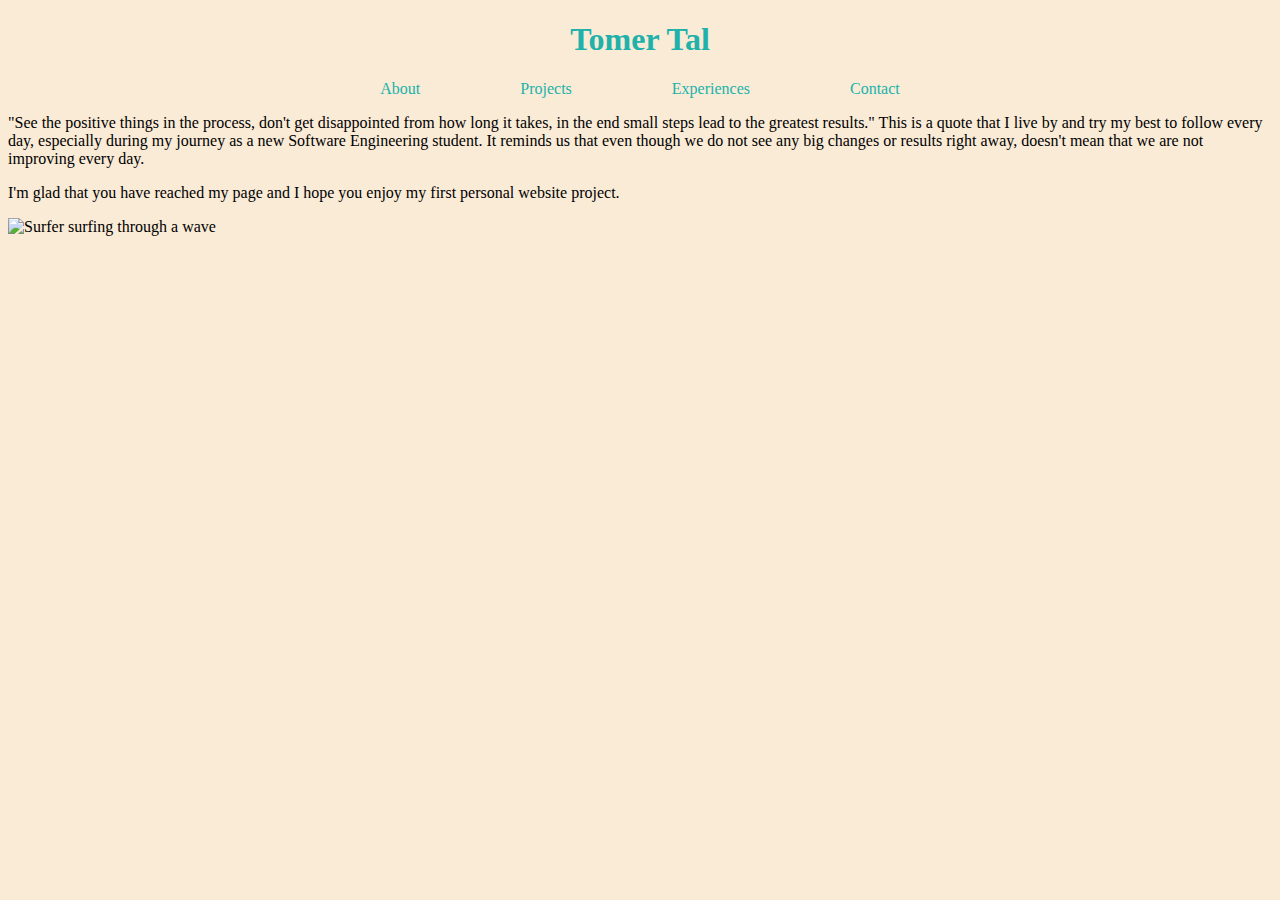
==== index.html @ 2015ce45 "CSS updates" ====
<!DOCTYPE html>
<html lang="en">
    <head>
        <title>My Personal Website</title>
        <link rel="stylesheet" href="./style.css"/>
    </head>
    <body>
        <header>
          <h1>Tomer Tal</h1> 
          <nav>
              <a>About</a><a>Projects</a><a>Experiences</a><a>Contact</a>
          </nav> 
        </header>
        <p id="intro1">"See the positive things in the process, don't get disappointed from how long it takes, in the end small steps lead to the greatest results." This is a quote that I live by and try my best to follow every day, especially during my journey as a new Software Engineering student. It reminds us that even though we do not see any big changes or results right away, doesn't mean that we are not improving every day.</p>
        <p id="intro2">I'm glad that you have reached my page and I hope you enjoy my first personal website project.</p>
        <img id="surfer" src="https://i.imgur.com/s2hwW3B.gif?noredirect" alt="Surfer surfing through a wave" title="Surfing a tube" />
    </body>
</html>
---- style.css ----
body {
    background-color: antiquewhite;
}

h1 {
    text-align: center;
    color:lightseagreen;
}
nav {
    text-align: center;
}
nav > a {
    padding-left: 50px;
    padding-right: 50px;
    color: lightseagreen;
}
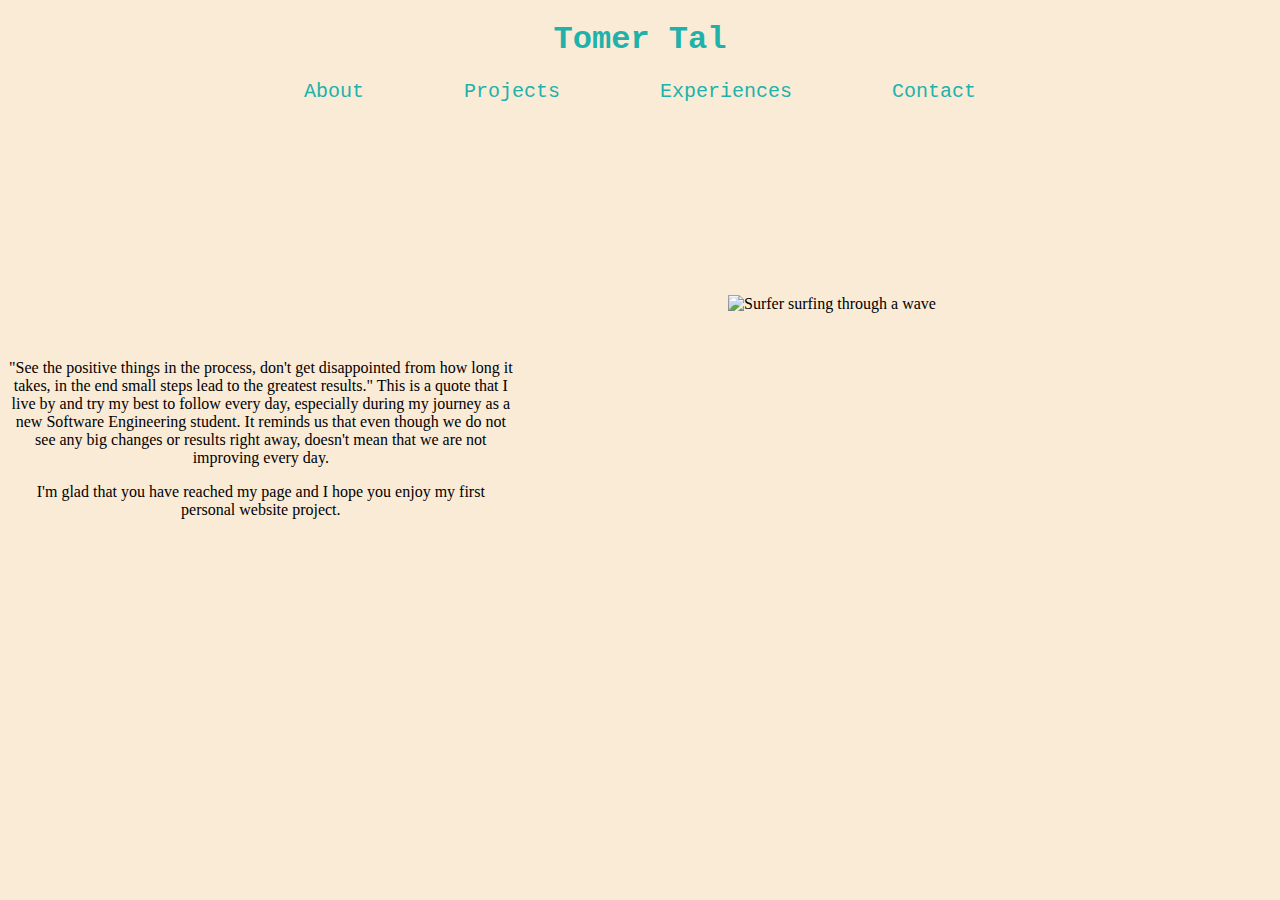
==== commit 5508733f: "Continued HTML content updates" ====
--- a/index.html
+++ b/index.html
@@ -11,8 +11,8 @@
               <a>About</a><a>Projects</a><a>Experiences</a><a>Contact</a>
           </nav> 
         </header>
-        <p id="intro1">"See the positive things in the process, don't get disappointed from how long it takes, in the end small steps lead to the greatest results." This is a quote that I live by and try my best to follow every day, especially during my journey as a new Software Engineering student. It reminds us that even though we do not see any big changes or results right away, doesn't mean that we are not improving every day.</p>
-        <p id="intro2">I'm glad that you have reached my page and I hope you enjoy my first personal website project.</p>
+        <p class="intro">"See the positive things in the process, don't get disappointed from how long it takes, in the end small steps lead to the greatest results." This is a quote that I live by and try my best to follow every day, especially during my journey as a new Software Engineering student. It reminds us that even though we do not see any big changes or results right away, doesn't mean that we are not improving every day.</p>
+        <p class="intro">I'm glad that you have reached my page and I hope you enjoy my first personal website project.</p>
         <img id="surfer" src="https://i.imgur.com/s2hwW3B.gif?noredirect" alt="Surfer surfing through a wave" title="Surfing a tube" />
     </body>
 </html>--- a/style.css
+++ b/style.css
@@ -5,6 +5,7 @@
 h1 {
     text-align: center;
     color:lightseagreen;
+    font-family: 'Courier New';
 }
 nav {
     text-align: center;
@@ -13,4 +14,17 @@
     padding-left: 50px;
     padding-right: 50px;
     color: lightseagreen;
+    font-size: 20px;
+    font-family: 'Courier New';
+}
+img#surfer {
+    width: 50%;
+    height: 45pc;
+    padding-left: 45pc;
+}
+p.intro {
+    padding-right: 60%;
+    text-align: center;
+    position: relative;
+    top: 15pc;
 }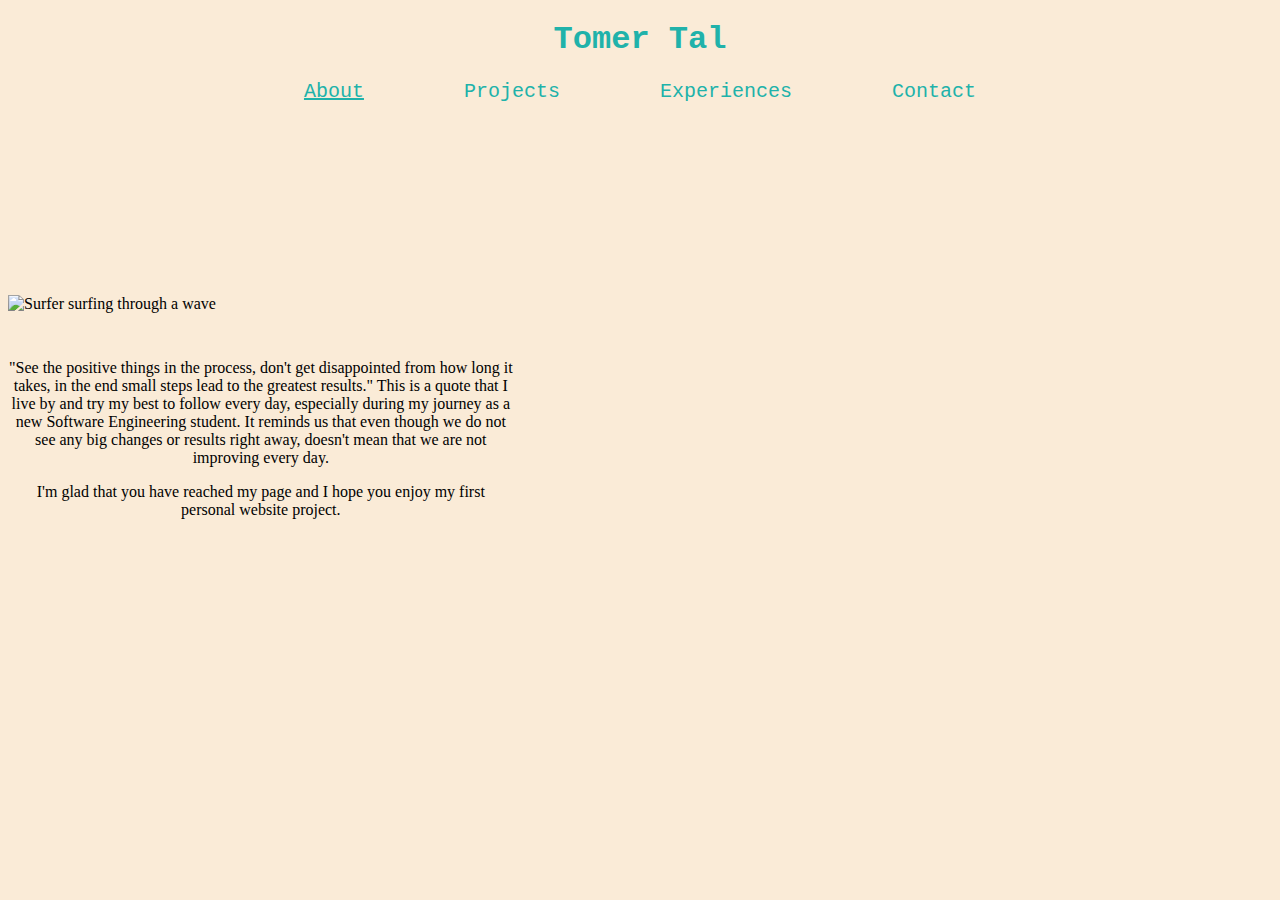
==== commit 4293013e: "linked About page to homepage" ====
--- a/index.html
+++ b/index.html
@@ -8,7 +8,7 @@
         <header>
           <h1>Tomer Tal</h1> 
           <nav>
-              <a>About</a><a>Projects</a><a>Experiences</a><a>Contact</a>
+              <a href="about_page.html">About</a><a>Projects</a><a>Experiences</a><a>Contact</a>
           </nav> 
         </header>
         <p class="intro">"See the positive things in the process, don't get disappointed from how long it takes, in the end small steps lead to the greatest results." This is a quote that I live by and try my best to follow every day, especially during my journey as a new Software Engineering student. It reminds us that even though we do not see any big changes or results right away, doesn't mean that we are not improving every day.</p>
--- a/style.css
+++ b/style.css
@@ -18,9 +18,7 @@
     font-family: 'Courier New';
 }
 img#surfer {
-    width: 50%;
-    height: 45pc;
-    padding-left: 45pc;
+    height: 47pc;
 }
 p.intro {
     padding-right: 60%;
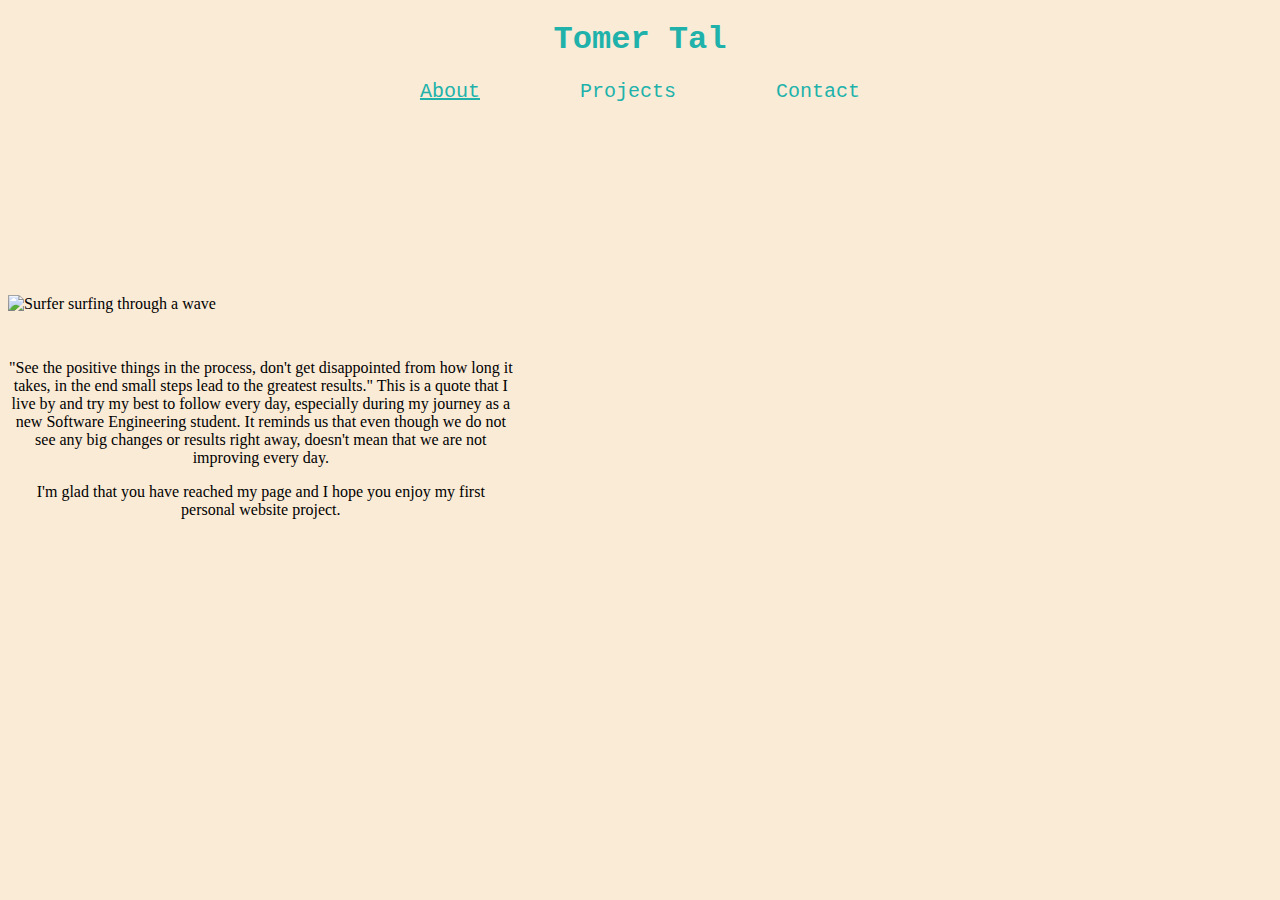
==== commit 931e3607: "Removed experiences page" ====
--- a/index.html
+++ b/index.html
@@ -8,7 +8,7 @@
         <header>
           <h1>Tomer Tal</h1> 
           <nav>
-              <a href="about_page.html">About</a><a>Projects</a><a>Experiences</a><a>Contact</a>
+              <a href="about_page.html">About</a><a>Projects</a><a>Contact</a>
           </nav> 
         </header>
         <p class="intro">"See the positive things in the process, don't get disappointed from how long it takes, in the end small steps lead to the greatest results." This is a quote that I live by and try my best to follow every day, especially during my journey as a new Software Engineering student. It reminds us that even though we do not see any big changes or results right away, doesn't mean that we are not improving every day.</p>
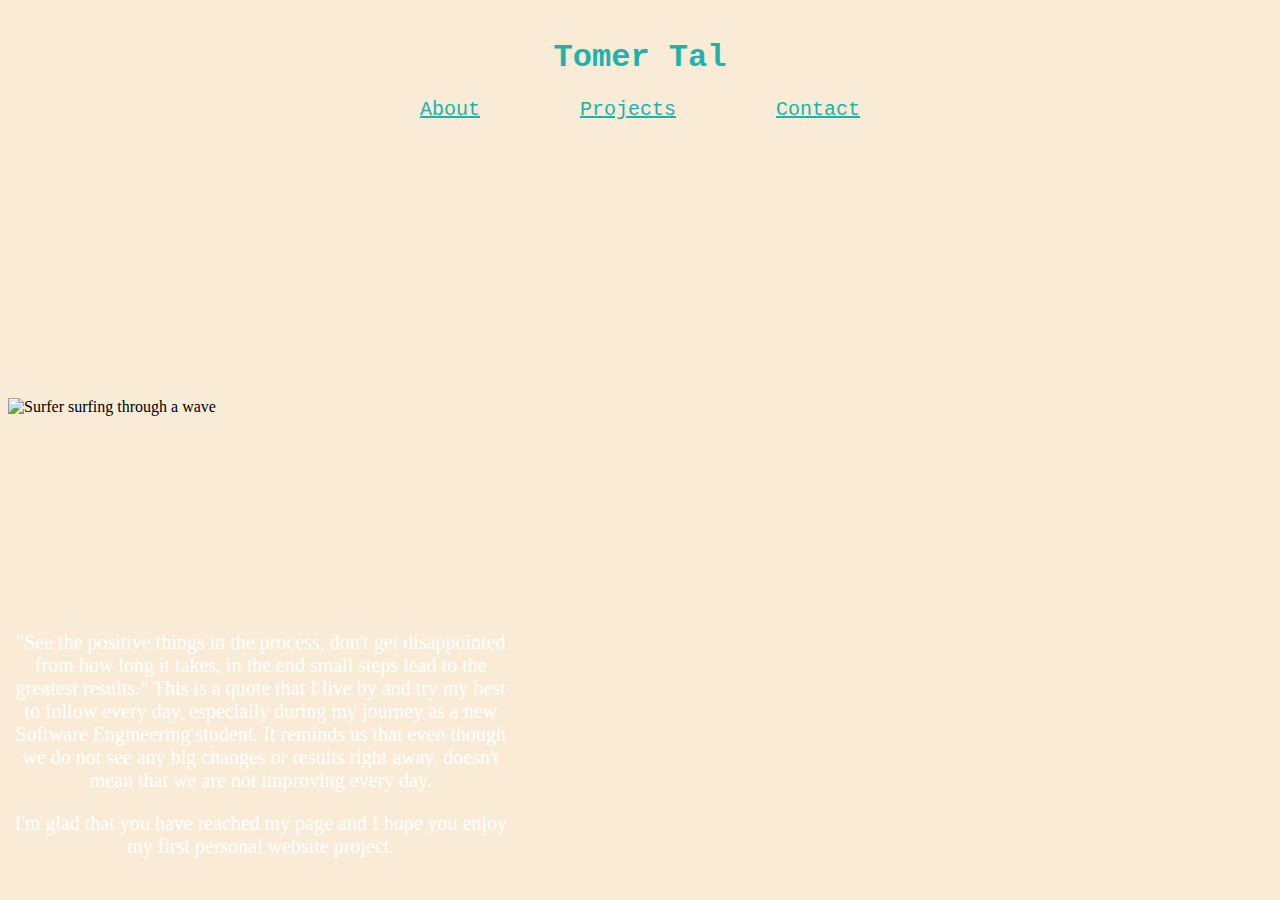
==== commit 5f2c5847: "connected project.html, connected contact.html" ====
--- a/index.html
+++ b/index.html
@@ -8,7 +8,7 @@
         <header>
           <h1>Tomer Tal</h1> 
           <nav>
-              <a href="about_page.html">About</a><a>Projects</a><a>Contact</a>
+              <a href="about_page.html">About</a><a href="project.html">Projects</a><a href="contact.html">Contact</a>
           </nav> 
         </header>
         <p class="intro">"See the positive things in the process, don't get disappointed from how long it takes, in the end small steps lead to the greatest results." This is a quote that I live by and try my best to follow every day, especially during my journey as a new Software Engineering student. It reminds us that even though we do not see any big changes or results right away, doesn't mean that we are not improving every day.</p>
--- a/style.css
+++ b/style.css
@@ -1,7 +1,12 @@
 body {
     background-color: antiquewhite;
 }
-
+header {
+    border: 10px solid antiquewhite;
+    position: sticky;
+    top: 0;
+    background-color: antiquewhite;
+}
 h1 {
     text-align: center;
     color:lightseagreen;
@@ -19,10 +24,14 @@
 }
 img#surfer {
     height: 47pc;
+    width: 90pc;
 }
 p.intro {
     padding-right: 60%;
     text-align: center;
     position: relative;
-    top: 15pc;
+    top: 30pc;
+    font-size: 20px;
+    font-family: Georgia, 'Times New Roman', Times, serif;
+    color: white;
 }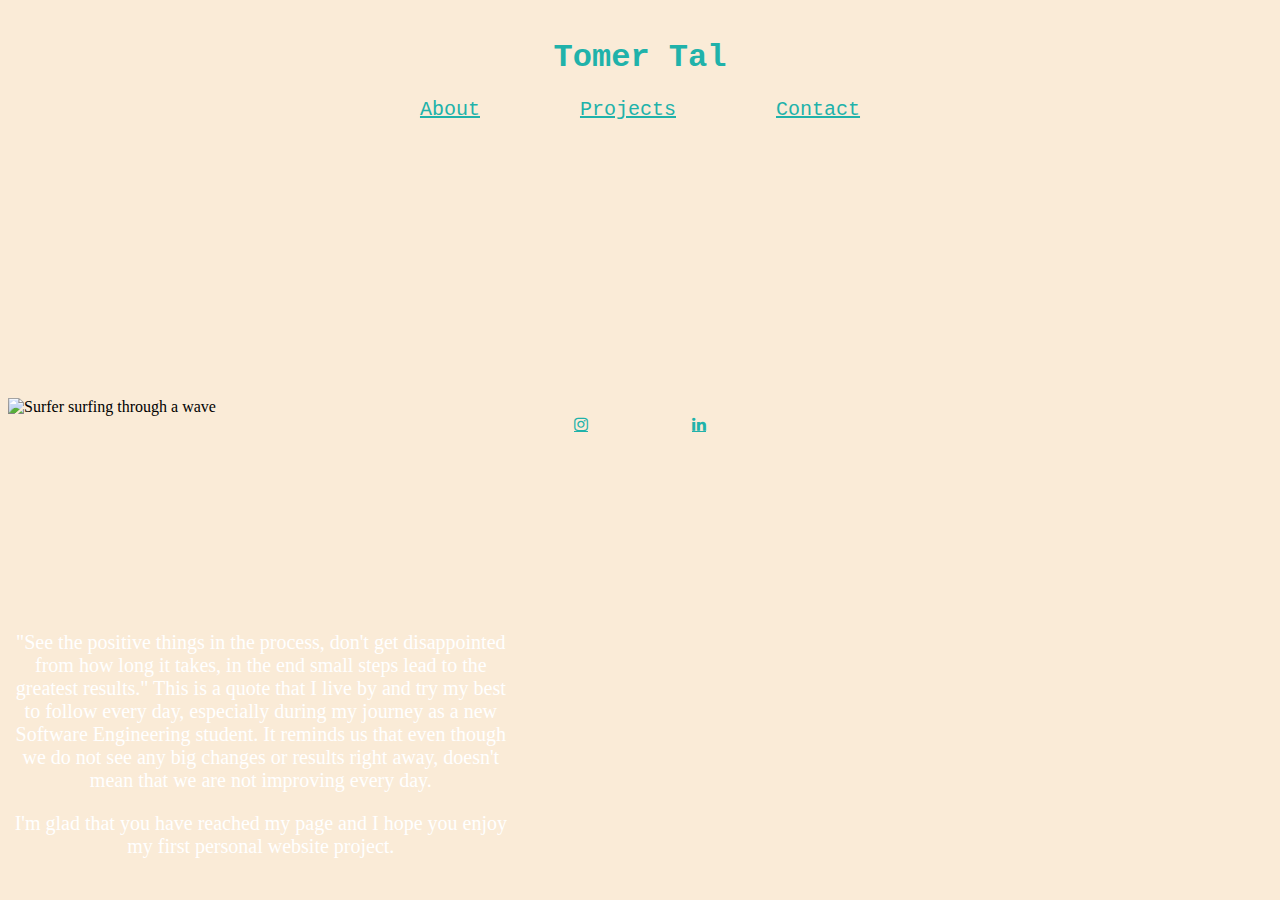
==== commit 30d50747: "Added social media buttons" ====
--- a/index.html
+++ b/index.html
@@ -3,6 +3,7 @@
     <head>
         <title>My Personal Website</title>
         <link rel="stylesheet" href="./style.css"/>
+        <link rel="stylesheet" href="https://cdnjs.cloudflare.com/ajax/libs/font-awesome/4.7.0/css/font-awesome.min.css"/>
     </head>
     <body>
         <header>
@@ -14,5 +15,9 @@
         <p class="intro">"See the positive things in the process, don't get disappointed from how long it takes, in the end small steps lead to the greatest results." This is a quote that I live by and try my best to follow every day, especially during my journey as a new Software Engineering student. It reminds us that even though we do not see any big changes or results right away, doesn't mean that we are not improving every day.</p>
         <p class="intro">I'm glad that you have reached my page and I hope you enjoy my first personal website project.</p>
         <img id="surfer" src="https://i.imgur.com/s2hwW3B.gif?noredirect" alt="Surfer surfing through a wave" title="Surfing a tube" />
+        <nav>
+            <a href="https://www.instagram.com/_____tomer_____/" class="fa fa-instagram"></a>
+            <a href="https://www.linkedin.com/in/tomer-tal-56404b230/?trk=people-guest_people_search-card" class="fa fa-linkedin"></a>
+        </nav>
     </body>
 </html>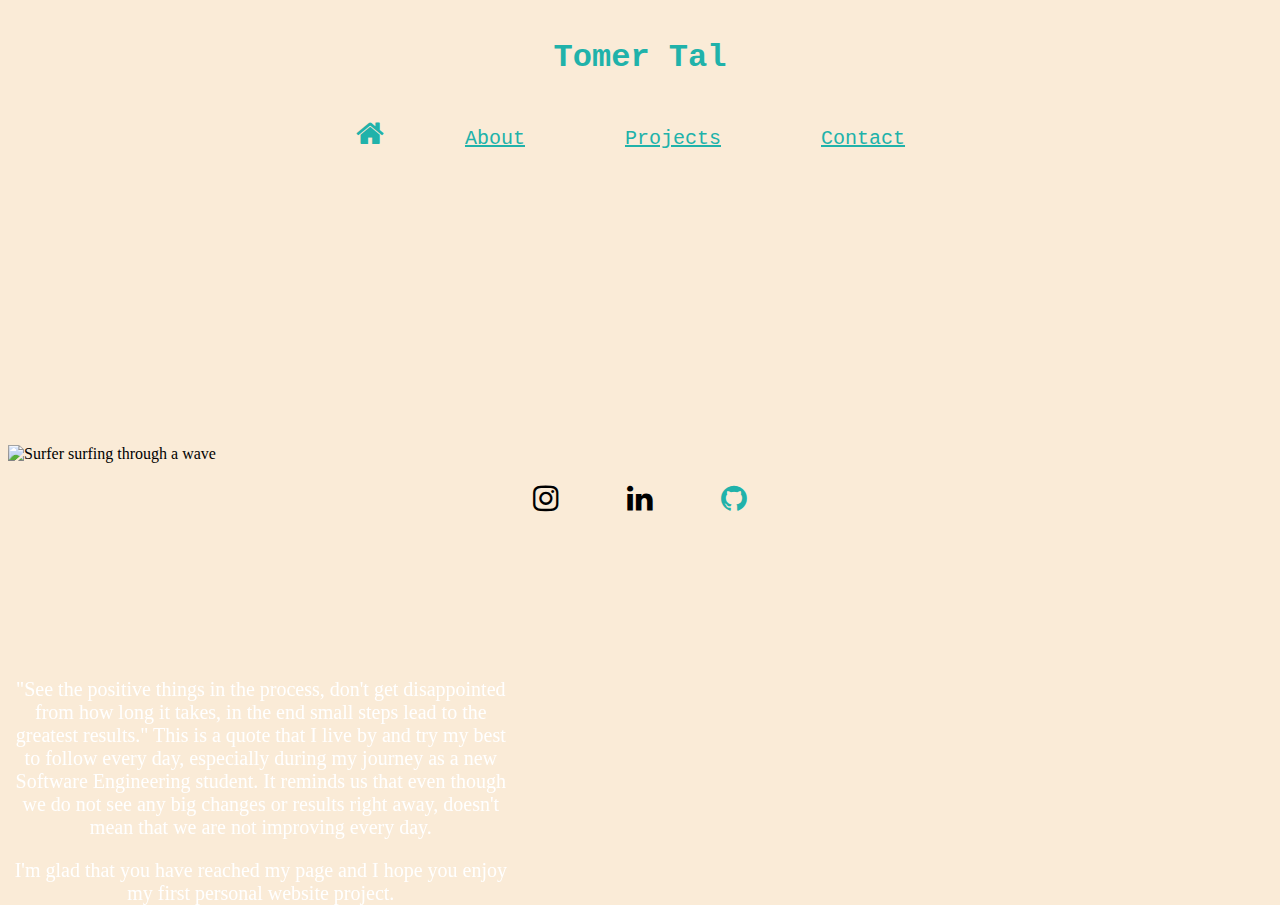
==== commit 25008850: "Added some more buttons" ====
--- a/index.html
+++ b/index.html
@@ -9,7 +9,7 @@
         <header>
           <h1>Tomer Tal</h1> 
           <nav>
-              <a href="about_page.html">About</a><a href="project.html">Projects</a><a href="contact.html">Contact</a>
+              <a href="https://tomert16.github.io/tomer-first-website/" class="fa fa-home"></a><a href="about_page.html">About</a><a href="project.html">Projects</a><a href="contact.html">Contact</a>
           </nav> 
         </header>
         <p class="intro">"See the positive things in the process, don't get disappointed from how long it takes, in the end small steps lead to the greatest results." This is a quote that I live by and try my best to follow every day, especially during my journey as a new Software Engineering student. It reminds us that even though we do not see any big changes or results right away, doesn't mean that we are not improving every day.</p>
@@ -18,6 +18,7 @@
         <nav>
             <a href="https://www.instagram.com/_____tomer_____/" class="fa fa-instagram"></a>
             <a href="https://www.linkedin.com/in/tomer-tal-56404b230/?trk=people-guest_people_search-card" class="fa fa-linkedin"></a>
+            <a href="https://github.com/tomert16" class="fa fa-github"></a>
         </nav>
     </body>
 </html>--- a/style.css
+++ b/style.css
@@ -34,4 +34,21 @@
     font-size: 20px;
     font-family: Georgia, 'Times New Roman', Times, serif;
     color: white;
+}
+
+nav > a.fa {
+    padding: 20px;
+    font-size: 30px;
+    width: 50px;
+    text-align: center;
+    text-decoration: none;
+}
+nav > a.fa:hover {
+    opacity: 0,7;
+}
+nav > a.fa-instagram {
+    color: black;
+}
+nav > a.fa-linkedin {
+    color: black;
 }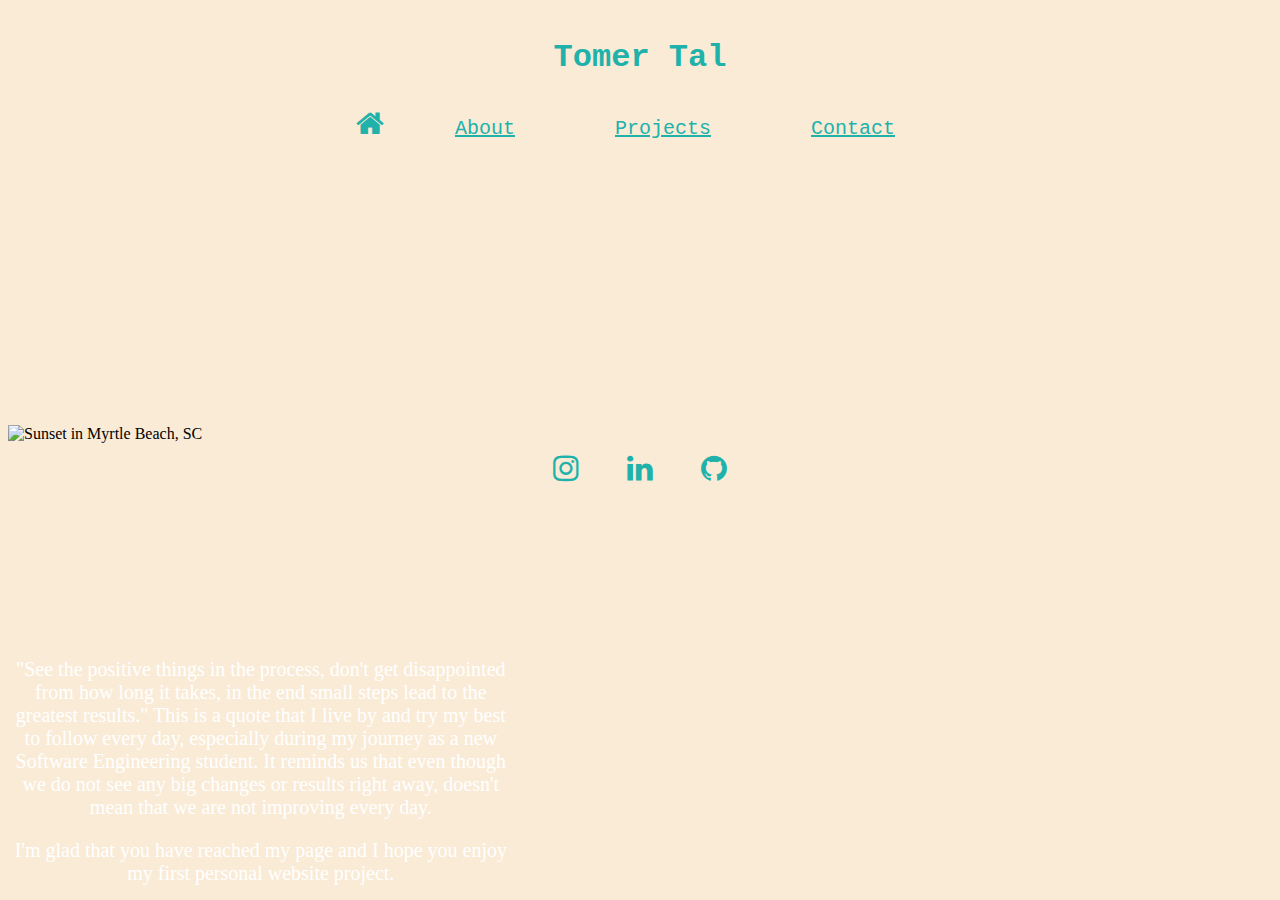
==== commit 393b655e: "Updated homepage photo" ====
--- a/index.html
+++ b/index.html
@@ -14,7 +14,7 @@
         </header>
         <p class="intro">"See the positive things in the process, don't get disappointed from how long it takes, in the end small steps lead to the greatest results." This is a quote that I live by and try my best to follow every day, especially during my journey as a new Software Engineering student. It reminds us that even though we do not see any big changes or results right away, doesn't mean that we are not improving every day.</p>
         <p class="intro">I'm glad that you have reached my page and I hope you enjoy my first personal website project.</p>
-        <img id="surfer" src="https://i.imgur.com/s2hwW3B.gif?noredirect" alt="Surfer surfing through a wave" title="Surfing a tube" />
+        <img id="surfer" src="https://assets.simpleviewinc.com/simpleview/image/upload/c_limit,h_1200,q_75,w_1200/v1/clients/myrtlebeach/myrtlebeachskyline_304fd8c6-b35b-433a-9a37-d5695bb4db16.jpg" alt="Sunset in Myrtle Beach, SC" title="Myrtle Beach sunset" />
         <nav>
             <a href="https://www.instagram.com/_____tomer_____/" class="fa fa-instagram"></a>
             <a href="https://www.linkedin.com/in/tomer-tal-56404b230/?trk=people-guest_people_search-card" class="fa fa-linkedin"></a>
--- a/style.css
+++ b/style.css
@@ -35,9 +35,8 @@
     font-family: Georgia, 'Times New Roman', Times, serif;
     color: white;
 }
-
 nav > a.fa {
-    padding: 20px;
+    padding: 10px;
     font-size: 30px;
     width: 50px;
     text-align: center;
@@ -47,8 +46,11 @@
     opacity: 0,7;
 }
 nav > a.fa-instagram {
-    color: black;
+    color: lightseagreen;
 }
 nav > a.fa-linkedin {
-    color: black;
+    color: lightseagreen;
+}
+nav > a.fa-github {
+    color: lightseagreen;
 }